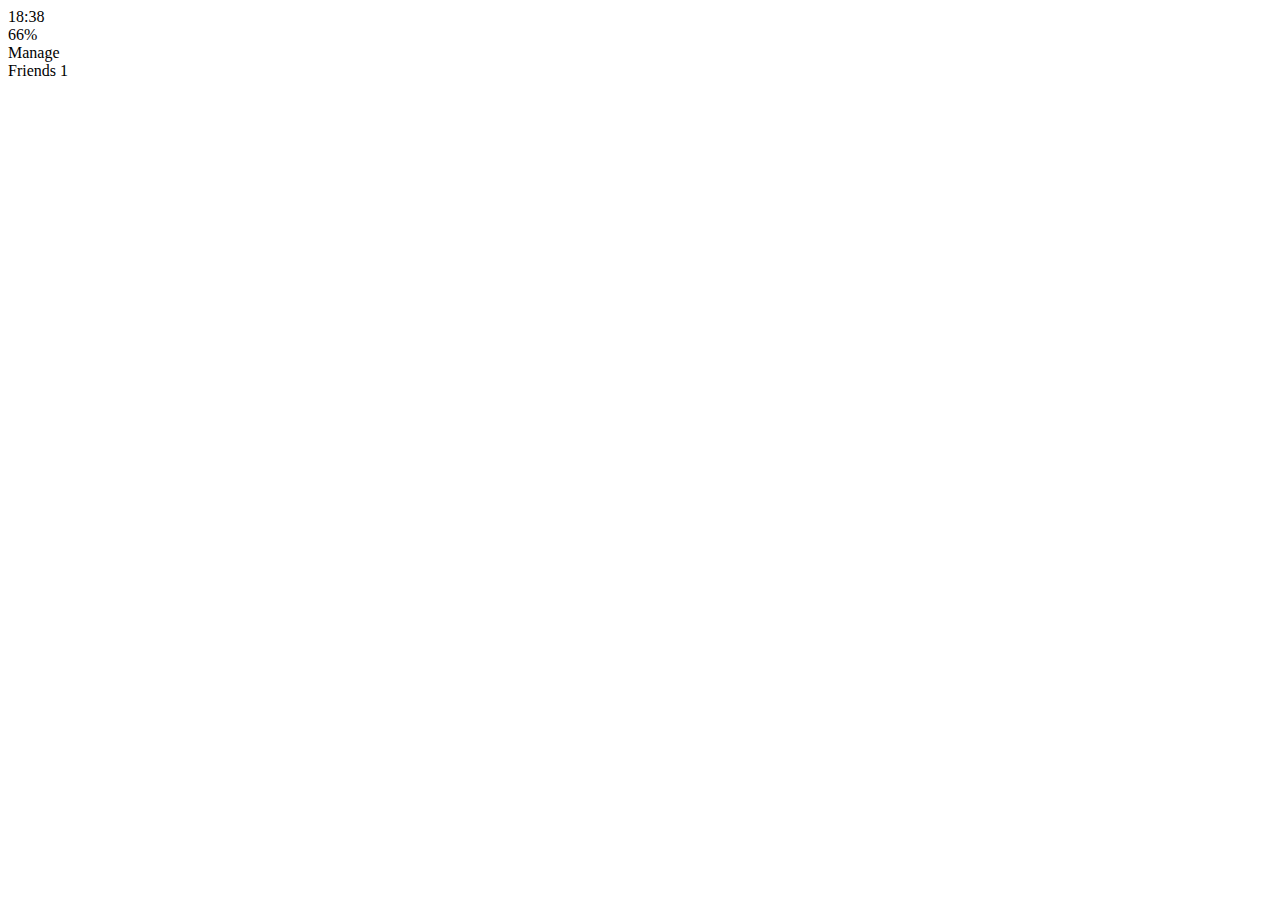
==== index.html @ 4ded5aa3 "2018-06-18" ====
<!DOCTYPE html>
<html lang="en">
<head>
  <meta charset="UTF-8">
  <meta name="viewport" content="width=device-width, initial-scale=1.0">
  <meta http-equiv="X-UA-Compatible" content="ie=edge">
  <link rel="stylesheet" href="https://use.fontawesome.com/releases/v5.0.13/css/all.css" integrity="sha384-DNOHZ68U8hZfKXOrtjWvjxusGo9WQnrNx2sqG0tfsghAvtVlRW3tvkXWZh58N9jp" crossorigin="anonymous">
  <title>Index</title>
<body>
  <header>
    <div class="header__top">
      <div class="header__column">
        <i class="fas fa-fighter-jet"></i>
        <i class="fas fa-wifi"></i>
      </div>
      <div class="header__column">
        <span class="header__time">18:38</span>
      </div>
      <div class="header__column">
        <i class="fas fa-moon"></i>
        <i class="fab fa-bluetooth-b"></i>
        <span class="header__battery">66% <i class="fas fa-battery-three-quarters"></i></span>
      </div>
    </div>
    <div class="header__bottom"></div>
      <div class="header__column">
        <span class="header__text">Manage</span>
      </div>
      <div class="header__column">
        <span class="header__text">Friends <span class="header__number">1</span></span>
      </div>
      <div class="header__column">
        <i class="fas fa-cog"></i>
      </div>

  </header>
</body>
</html>
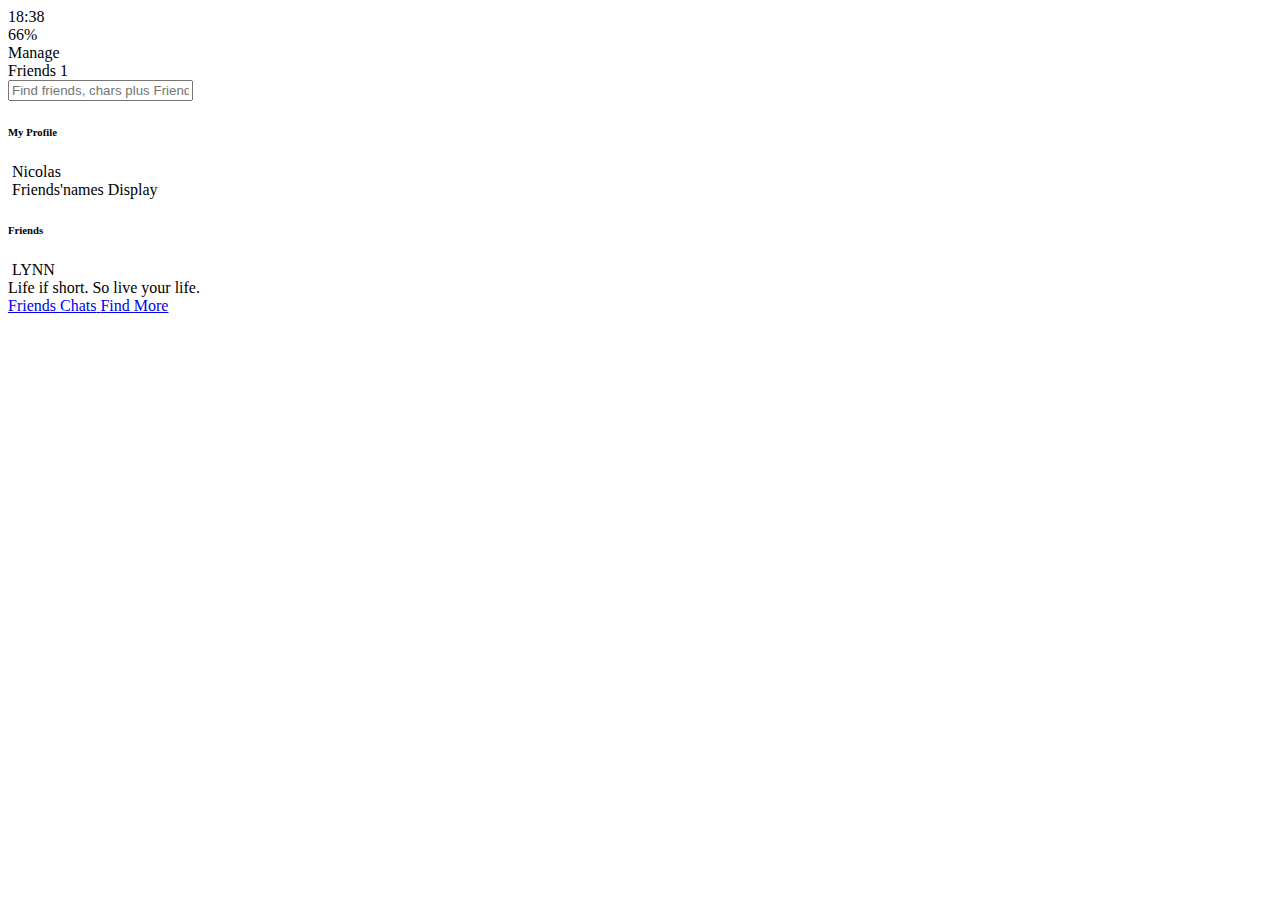
==== commit 4f58cc99: "chats" ====
--- a/index.html
+++ b/index.html
@@ -22,7 +22,7 @@
         <span class="header__battery">66% <i class="fas fa-battery-three-quarters"></i></span>
       </div>
     </div>
-    <div class="header__bottom"></div>
+    <div class="header__bottom">
       <div class="header__column">
         <span class="header__text">Manage</span>
       </div>
@@ -32,7 +32,61 @@
       <div class="header__column">
         <i class="fas fa-cog"></i>
       </div>
+    </div>
+  </header>
+  <main class="friends">
+    <div class="search-bar">
+      <i class="fa fa-search"></i>
+      <input type="text" placeholder="Find friends, chars plus Friends">
+    </div>
+    <section class="friends__section">
+      <header>
+        <h6 class="friends__section-title">My Profile</h6>
+      </header class="friends__section-header">
+      <div class="friends__section-rows">
+        <div class="friends__section-row">
+          <img src="" alt="">
+          <span class="friends__section-name">Nicolas</span>
+        </div>
+        <div class="friends__section-row">
+          <img src="" alt="">
+          <span class="friends__section-name">Friends'names Display</span>
+        </div>
+      </div>
+    </section>
+    <section class="friends__section">
+      <header class="friends__section-header">
+        <h6 class="friends__section-title">Friends</h6>
+      </header>
+      <div class="friends__section-rows">
+        <div class="friend__section-column">
+          <img src="" alt="">
+          <span class="friends__section-name">LYNN</span>
+        </div>
+        <span class="friends__section-tagline">
+          Life if short. So live your life.
+        </span>
+      </div>
+    </section>
+  </main>
 
-  </header>
+  <nav class="tab-bar">
+    <a href="index.html" class="tab-bar__tab tab-bar__tab--selected">
+      <i class="fa fa-user"></i>
+      <span class="tab-bar__title">Friends</span>
+    </a>
+    <a href="chats.html" class="tab-bar__tab">
+      <i class="fa fa-comment"></i>
+      <span class="tab-bar__title">Chats</span>
+    </a>
+    <a href="find.html" class="tab-bar__tab">
+      <i class="fa fa-search"></i>
+      <span class="tab-bar__title">Find</span>
+    </a>
+    <a href="more.html" class="tab-bar__tab">
+      <i class="fa fa-ellipsis-h"></i>
+      <span class="tab-bar__title">More</span>
+    </a>
+  </nav>
 </body>
 </html>
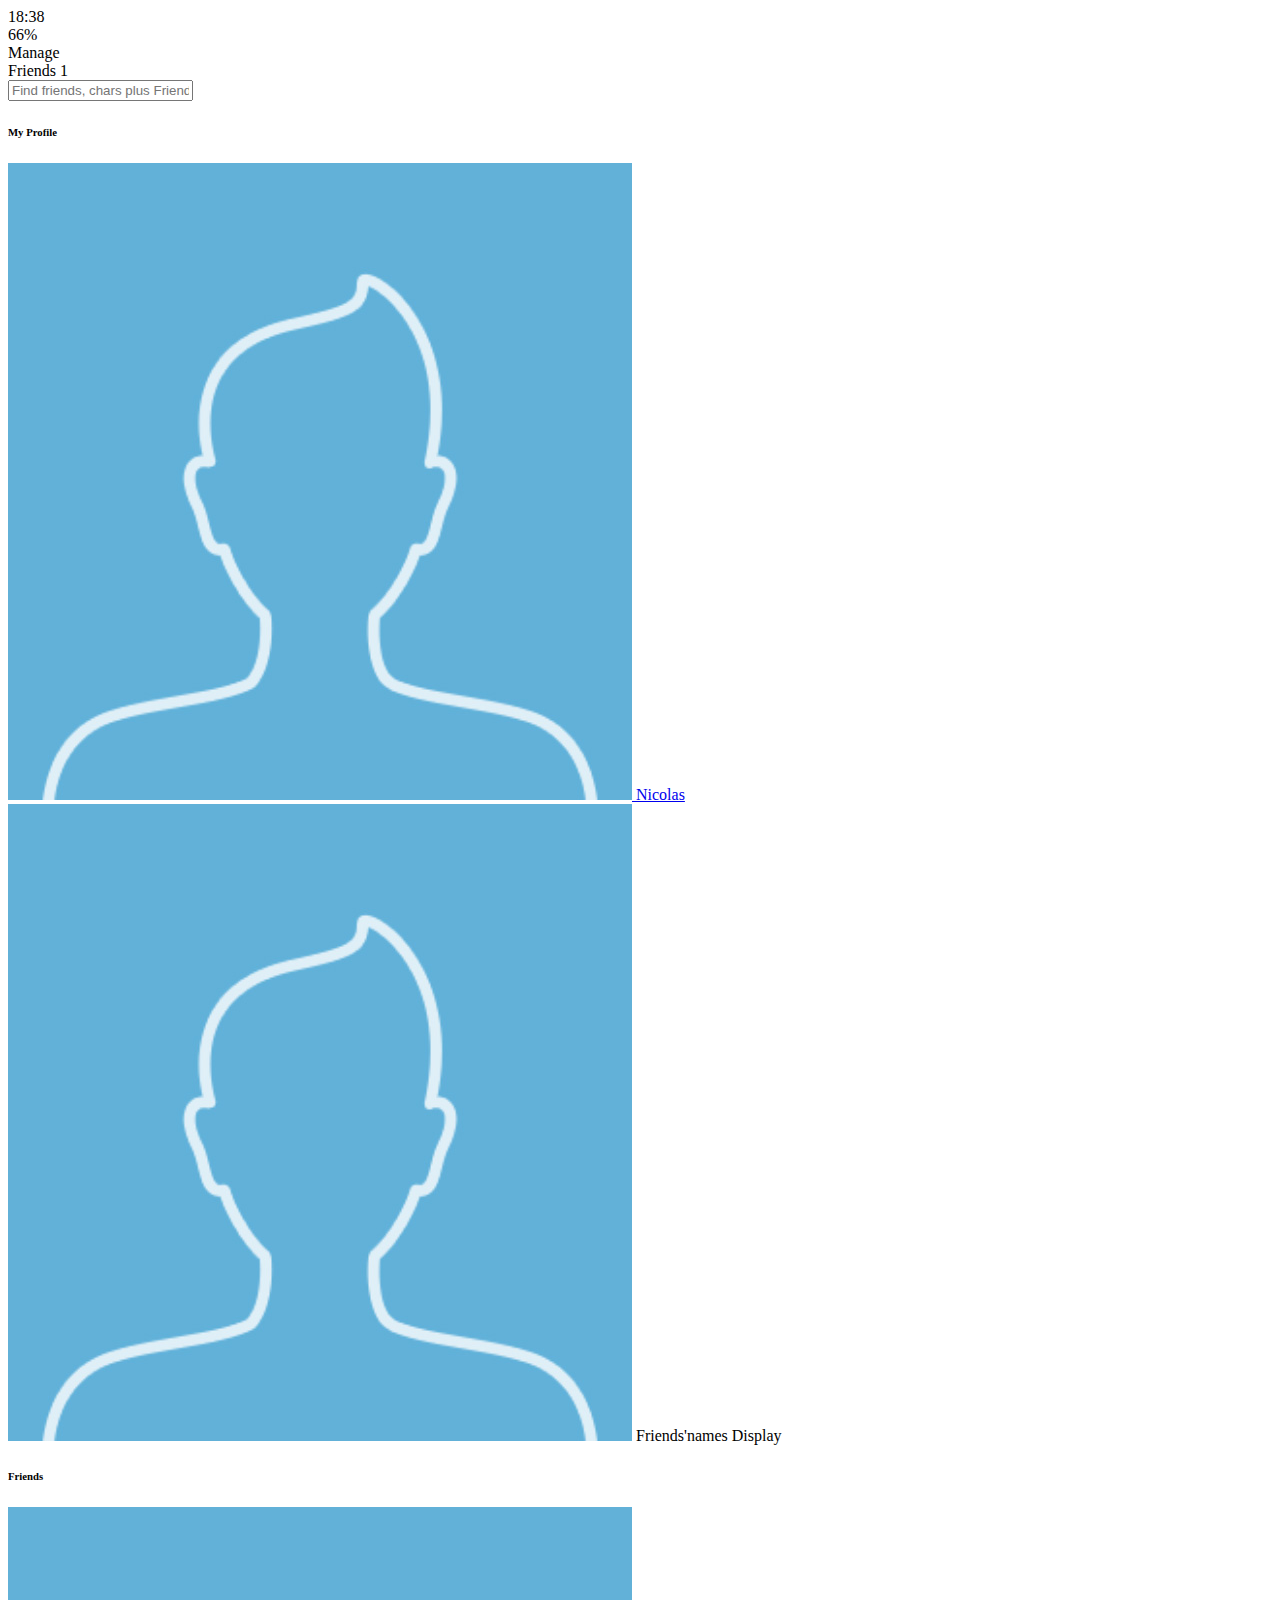
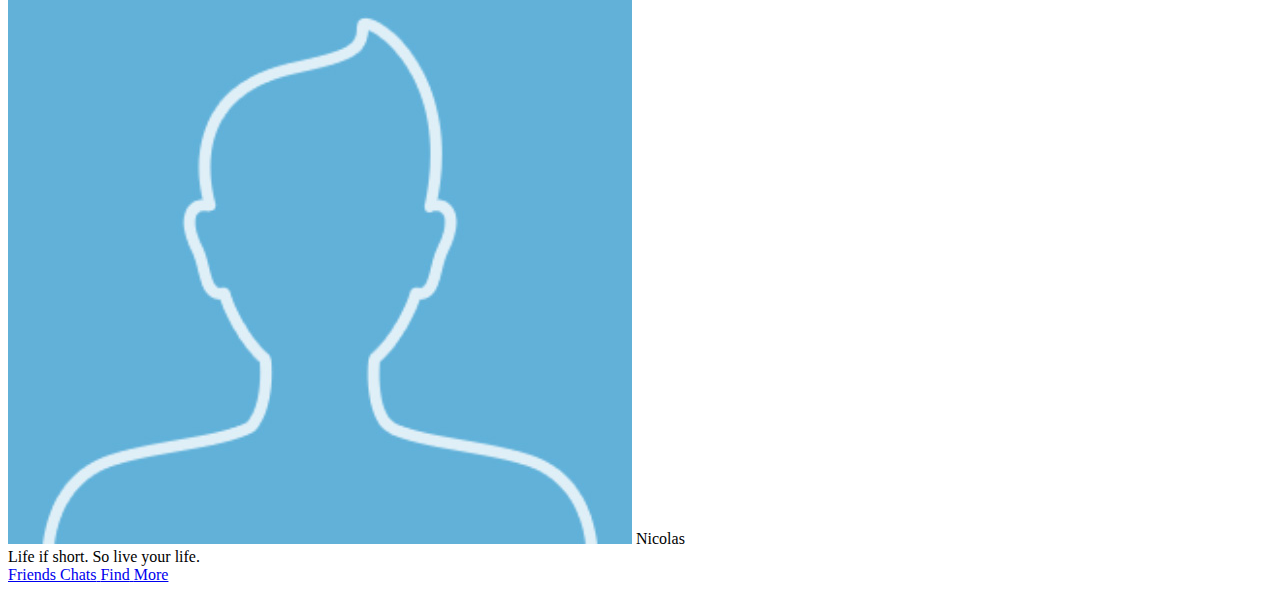
==== commit 0c93da29: "Finish html" ====
--- a/index.html
+++ b/index.html
@@ -40,16 +40,18 @@
       <input type="text" placeholder="Find friends, chars plus Friends">
     </div>
     <section class="friends__section">
-      <header>
+      <header class="friends__section-header">
         <h6 class="friends__section-title">My Profile</h6>
-      </header class="friends__section-header">
+      </header>
       <div class="friends__section-rows">
         <div class="friends__section-row">
-          <img src="" alt="">
-          <span class="friends__section-name">Nicolas</span>
+          <a href="profile.html">
+            <img src="images/profile.jpg" alt="">
+            <span class="friends__section-name">Nicolas</span>
+          </a>
         </div>
         <div class="friends__section-row">
-          <img src="" alt="">
+          <img src="images/profile.jpg" alt="">
           <span class="friends__section-name">Friends'names Display</span>
         </div>
       </div>
@@ -60,8 +62,8 @@
       </header>
       <div class="friends__section-rows">
         <div class="friend__section-column">
-          <img src="" alt="">
-          <span class="friends__section-name">LYNN</span>
+            <img src="images/profile.jpg" alt="">
+            <span class="friends__section-name">Nicolas</span>
         </div>
         <span class="friends__section-tagline">
           Life if short. So live your life.
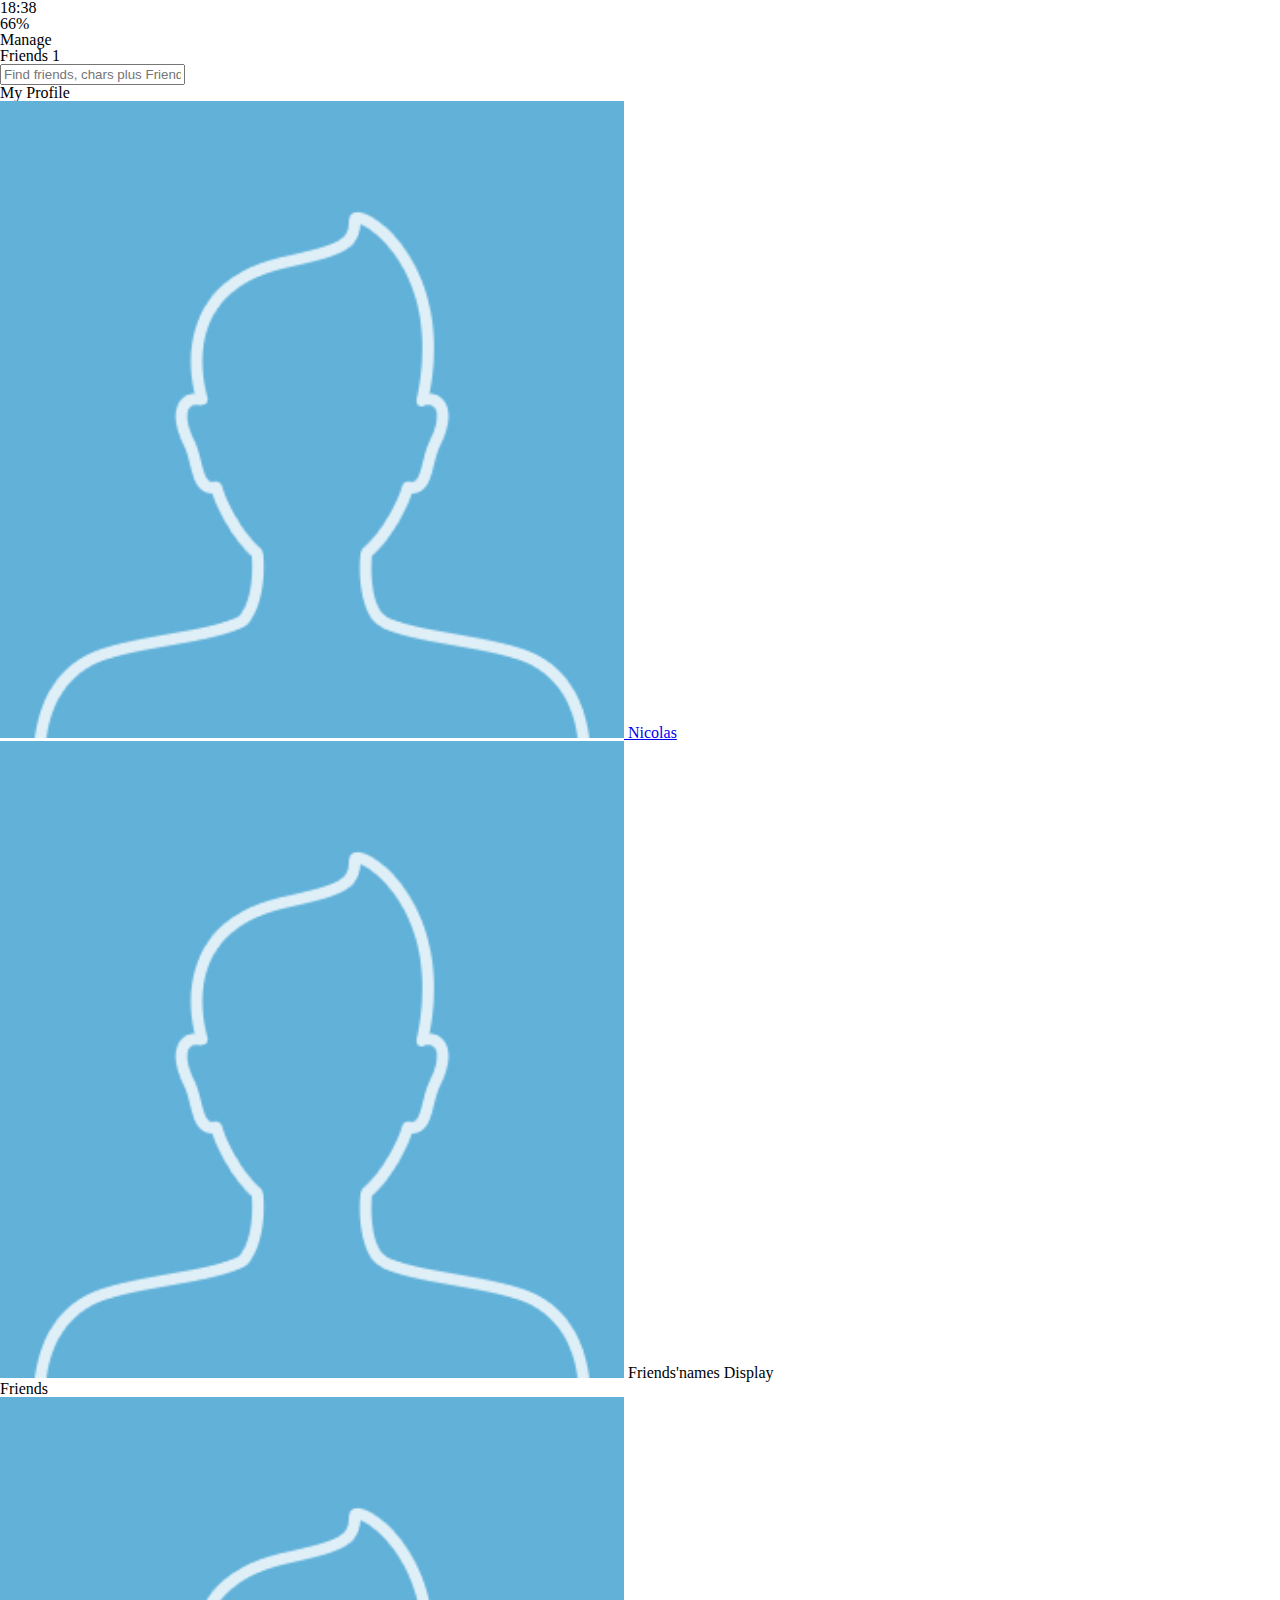
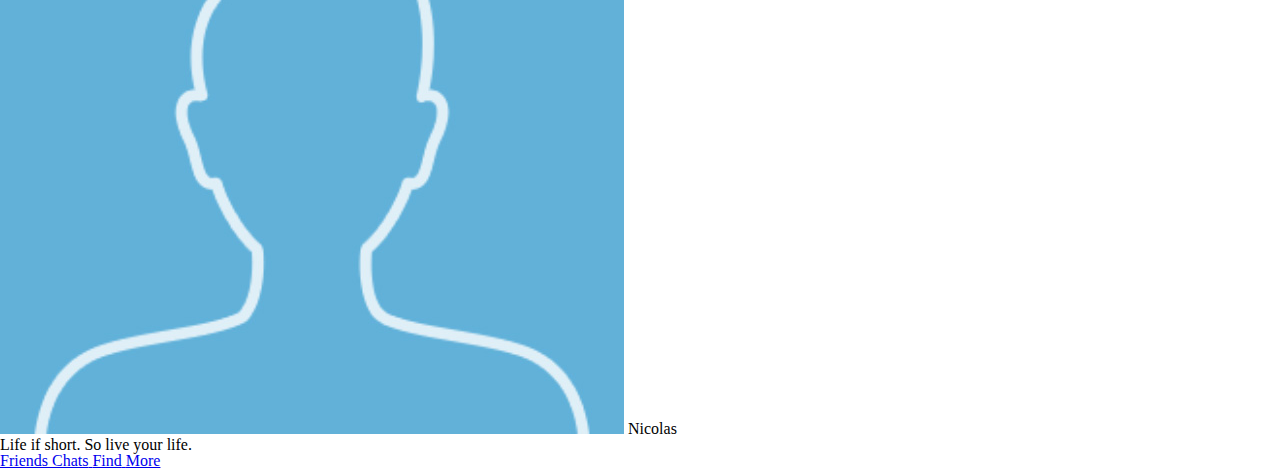
==== commit 87c6c513: "2018-06-20" ====
--- a/index.html
+++ b/index.html
@@ -6,8 +6,9 @@
   <meta http-equiv="X-UA-Compatible" content="ie=edge">
   <link rel="stylesheet" href="https://use.fontawesome.com/releases/v5.0.13/css/all.css" integrity="sha384-DNOHZ68U8hZfKXOrtjWvjxusGo9WQnrNx2sqG0tfsghAvtVlRW3tvkXWZh58N9jp" crossorigin="anonymous">
   <title>Index</title>
+  <link rel="stylesheet" href="css/style.css">
 <body>
-  <header>
+  <header class="top-header">
     <div class="header__top">
       <div class="header__column">
         <i class="fas fa-fighter-jet"></i>
--- a/css/style.css
+++ b/css/style.css
@@ -0,0 +1,2 @@
+@import 'reset.css';
+@import 'header.css';
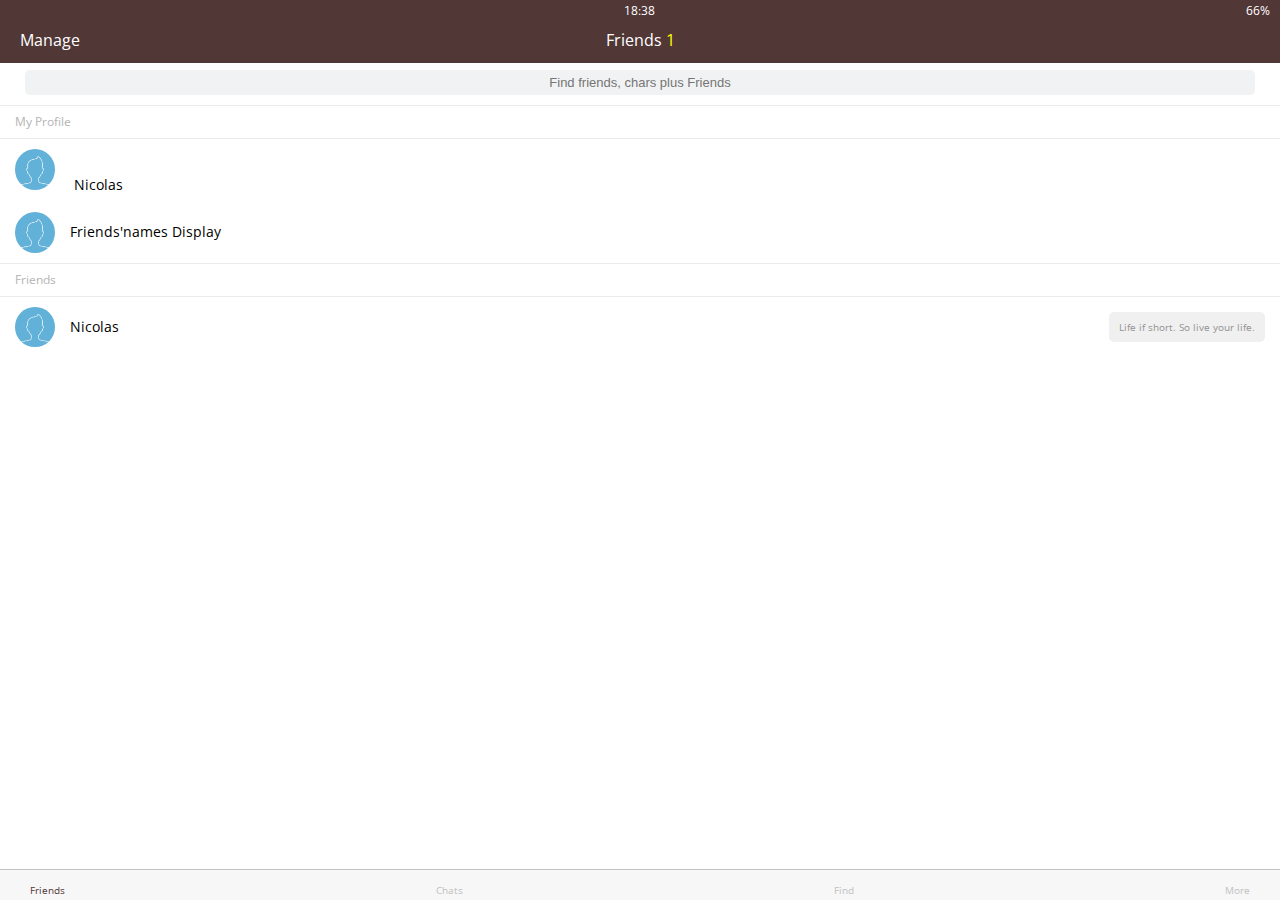
==== commit 2d9705a7: "2018-06-22" ====
--- a/index.html
+++ b/index.html
@@ -62,13 +62,15 @@
         <h6 class="friends__section-title">Friends</h6>
       </header>
       <div class="friends__section-rows">
-        <div class="friend__section-column">
-            <img src="images/profile.jpg" alt="">
-            <span class="friends__section-name">Nicolas</span>
+        <div class="friends__section-row with-tagline">
+          <div class="friends__section-column">
+              <img src="images/profile.jpg" alt="">
+              <span class="friends__section-name">Nicolas</span>
+          </div>
+          <span class="friends__section-tagline">
+            Life if short. So live your life.
+          </span>
         </div>
-        <span class="friends__section-tagline">
-          Life if short. So live your life.
-        </span>
       </div>
     </section>
   </main>
--- a/css/style.css
+++ b/css/style.css
@@ -1,2 +1,7 @@
+@import url('https://fonts.googleapis.com/css?family=Open+Sans:400,600');
 @import 'reset.css';
+@import 'globals.css';
 @import 'header.css';
+@import 'navigation.css';
+@import 'search-bar.css';
+@import 'friends.css'
